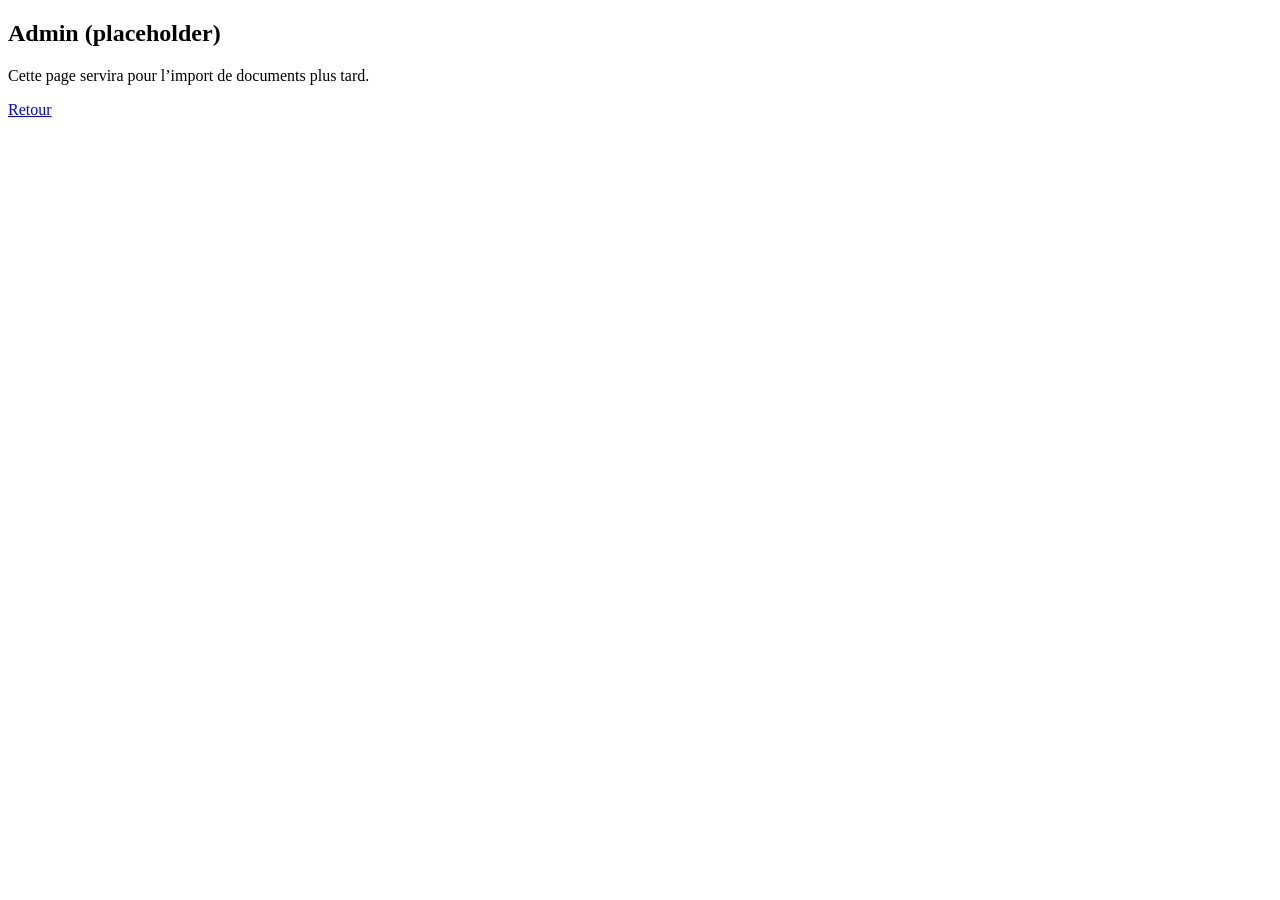
==== frontend/admin.html @ f57823db "Initial commit - RAG Defense PFE structure + backend + frontend" ====
<!doctype html>
<html lang="fr">
<head>
  <meta charset="utf-8" />
  <title>Admin</title>
  <link rel="stylesheet" href="/static/style.css" />
</head>
<body>
  <div class="card">
    <h2>Admin (placeholder)</h2>
    <p>Cette page servira pour l’import de documents plus tard.</p>
    <p><a href="/app">Retour</a></p>
  </div>
</body>
</html>
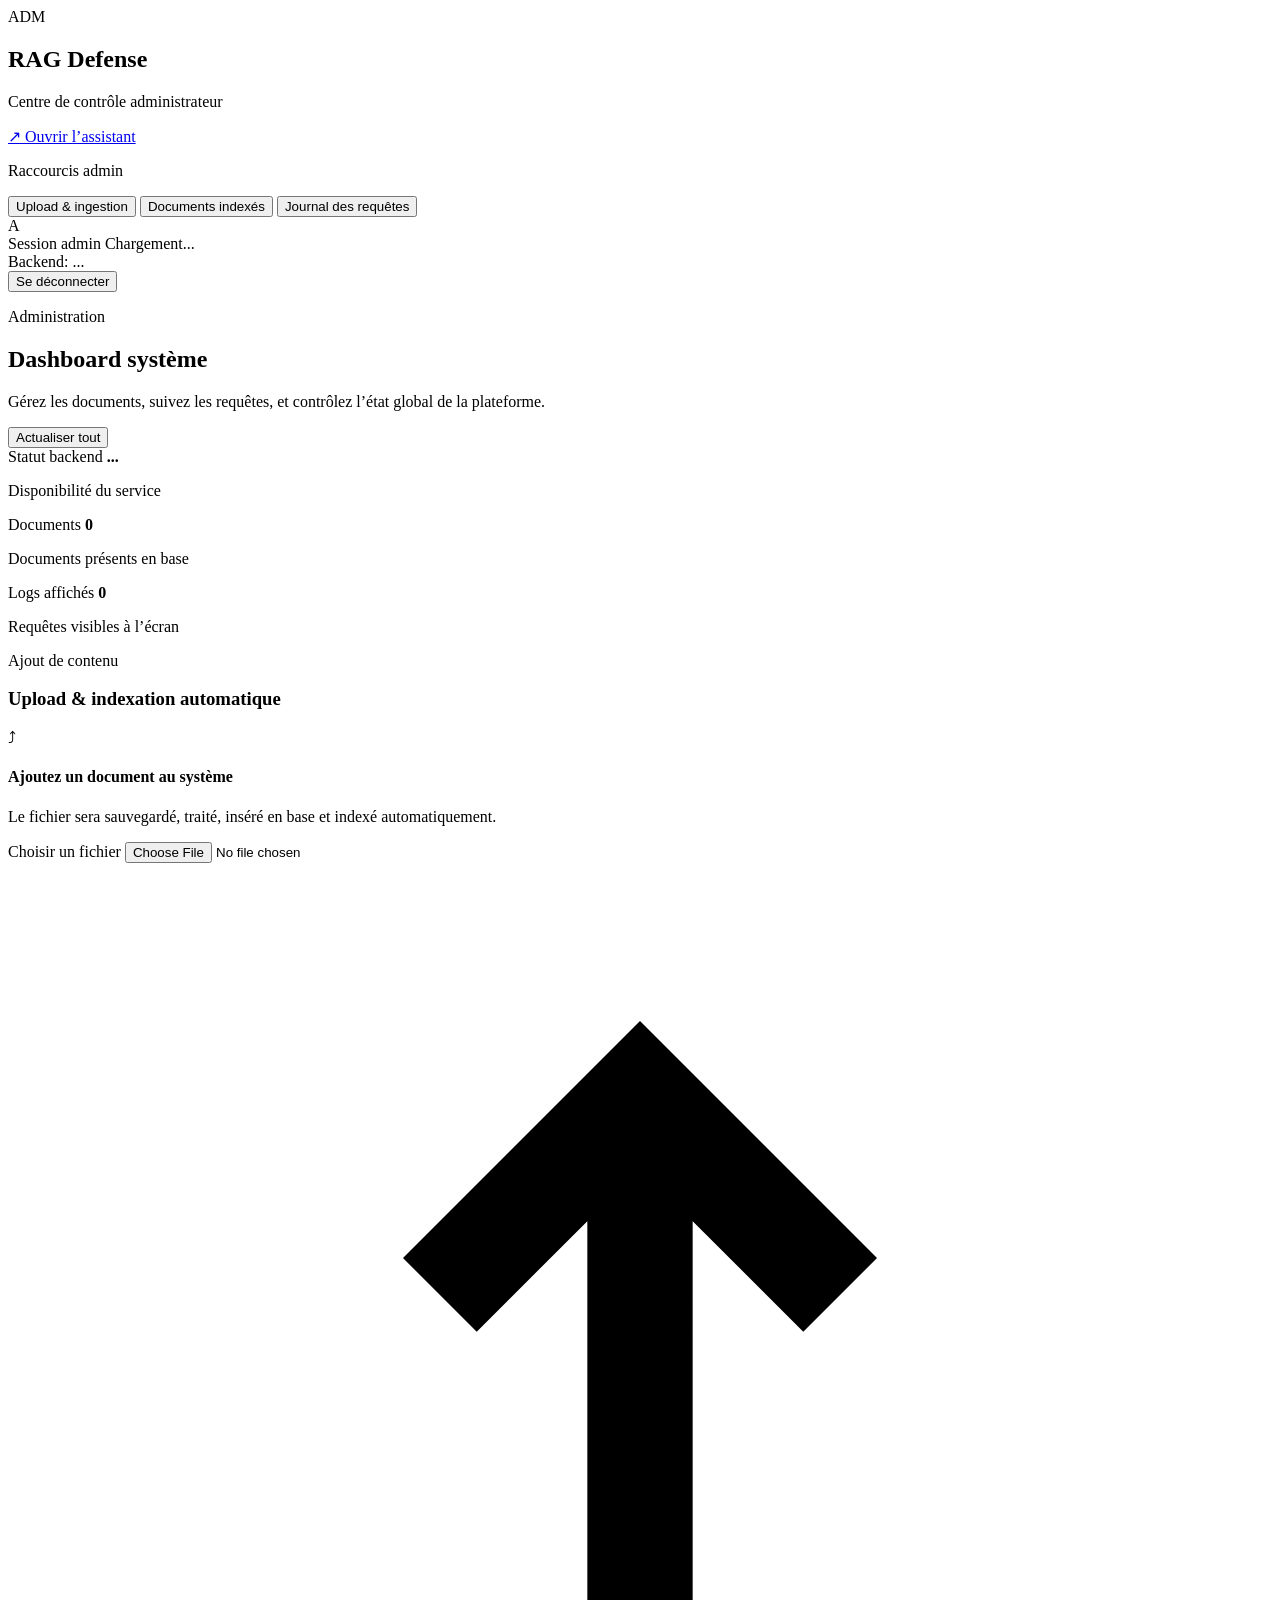
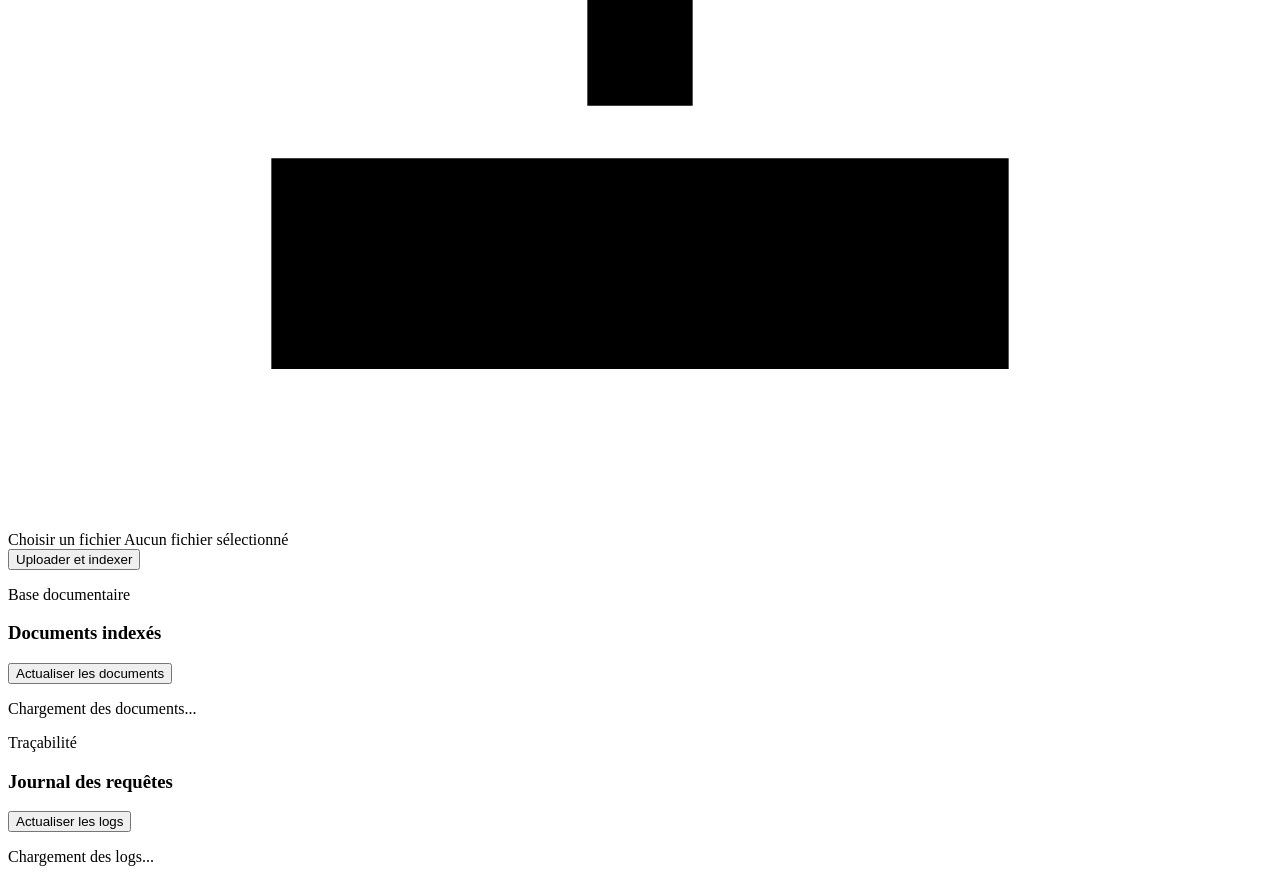
==== commit 496da7c0: "final push" ====
--- a/frontend/admin.html
+++ b/frontend/admin.html
@@ -1,15 +1,219 @@
 <!doctype html>
 <html lang="fr">
 <head>
-  <meta charset="utf-8" />
-  <title>Admin</title>
-  <link rel="stylesheet" href="/static/style.css" />
+    <meta charset="utf-8">
+    <meta name="viewport" content="width=device-width, initial-scale=1">
+    <title>RAG Defense Admin</title>
+    <link rel="stylesheet" href="/static/style.css">
 </head>
-<body>
-  <div class="card">
-    <h2>Admin (placeholder)</h2>
-    <p>Cette page servira pour l’import de documents plus tard.</p>
-    <p><a href="/app">Retour</a></p>
-  </div>
+<body class="app-shell">
+    <div class="app-layout admin-layout">
+        <aside class="sidebar">
+            <div class="sidebar-top">
+                <div class="brand-card">
+                    <div class="brand-badge">ADM</div>
+                    <div>
+                        <h1>RAG Defense</h1>
+                        <p>Centre de contrôle administrateur</p>
+                    </div>
+                </div>
+
+                <a href="/app" class="sidebar-action admin-link-btn">
+                    <span>↗</span>
+                    Ouvrir l’assistant
+                </a>
+
+                <div class="sidebar-section">
+                    <p class="sidebar-label">Raccourcis admin</p>
+
+                    <button class="suggestion-chip admin-nav-btn" data-target="uploadSection">
+                        Upload & ingestion
+                    </button>
+
+                    <button class="suggestion-chip admin-nav-btn" data-target="documentsSection">
+                        Documents indexés
+                    </button>
+
+                    <button class="suggestion-chip admin-nav-btn" data-target="logsSection">
+                        Journal des requêtes
+                    </button>
+                </div>
+            </div>
+
+            <div class="sidebar-bottom">
+                <div class="sidebar-user-card">
+                    <div class="sidebar-user-avatar" id="userAvatar">A</div>
+                    <div class="sidebar-user-meta">
+                        <span class="sidebar-user-title">Session admin</span>
+                        <span id="sessionInfo">Chargement...</span>
+                    </div>
+                </div>
+
+                <div class="sidebar-status-row">
+                    <div class="status-pill" id="health">Backend: ...</div>
+                </div>
+
+                <button id="logoutBtn" class="logout-btn">
+                    Se déconnecter
+                </button>
+            </div>
+        </aside>
+
+        <main class="admin-main">
+            <header class="admin-header">
+                <div>
+                    <p class="eyebrow">Administration</p>
+                    <h2>Dashboard système</h2>
+                    <p class="admin-subtitle">
+                        Gérez les documents, suivez les requêtes, et contrôlez l’état global de la plateforme.
+                    </p>
+                </div>
+
+                <div class="admin-header-actions">
+                    <button id="refreshAllBtn" class="ghost-btn" type="button">
+                        Actualiser tout
+                    </button>
+                </div>
+            </header>
+
+            <section class="admin-summary-grid">
+                <div class="admin-stat-card">
+                    <span class="admin-stat-label">Statut backend</span>
+                    <strong class="admin-stat-value" id="adminHealthStat">...</strong>
+                    <p class="admin-stat-hint">Disponibilité du service</p>
+                </div>
+
+                <div class="admin-stat-card">
+                    <span class="admin-stat-label">Documents</span>
+                    <strong class="admin-stat-value" id="documentsCount">0</strong>
+                    <p class="admin-stat-hint">Documents présents en base</p>
+                </div>
+
+                <div class="admin-stat-card">
+                    <span class="admin-stat-label">Logs affichés</span>
+                    <strong class="admin-stat-value" id="logsCount">0</strong>
+                    <p class="admin-stat-hint">Requêtes visibles à l’écran</p>
+                </div>
+            </section>
+
+            <section class="admin-panel" id="uploadSection">
+                <div class="admin-panel-head">
+                    <div>
+                        <p class="panel-eyebrow">Ajout de contenu</p>
+                        <h3>Upload & indexation automatique</h3>
+                    </div>
+                </div>
+
+                <div class="upload-hero">
+                    <div class="upload-hero-icon">⤴</div>
+                    <div>
+                        <h4>Ajoutez un document au système</h4>
+                        <p>
+                            Le fichier sera sauvegardé, traité, inséré en base et indexé automatiquement.
+                        </p>
+                    </div>
+                </div>
+
+                <form id="uploadForm" class="upload-form-premium">
+                    <div class="upload-input-wrap">
+                        <label for="uploadFile">Choisir un fichier</label>
+
+                        <input
+                            type="file"
+                            id="uploadFile"
+                            name="file"
+                            class="upload-file-input"
+                            accept=".txt,.docx,.pdf"
+                            required
+                        >
+
+                        <label for="uploadFile" class="upload-dropzone" id="uploadDropzone">
+                            <div class="upload-dropzone-icon">
+                                <svg viewBox="0 0 24 24" aria-hidden="true">
+                                    <path d="M12 3l4.5 4.5-1.4 1.4L13 6.8V16h-2V6.8L8.9 8.9 7.5 7.5 12 3zm-7 14h14v4H5v-4z"/>
+                                </svg>
+                            </div>
+
+                            <div class="upload-dropzone-text">
+                                <span class="upload-dropzone-title">Choisir un fichier</span>
+                                <span class="upload-dropzone-subtitle" id="uploadFileName">
+                                    Aucun fichier sélectionné
+                                </span>
+                            </div>
+                        </label>
+                    </div>
+
+                    <button type="submit" class="button button-primary">
+                        Uploader et indexer
+                    </button>
+                </form>
+
+                <p id="uploadMessage" class="footer"></p>
+            </section>
+
+            <section class="admin-panel" id="documentsSection">
+                <div class="admin-panel-head">
+                    <div>
+                        <p class="panel-eyebrow">Base documentaire</p>
+                        <h3>Documents indexés</h3>
+                    </div>
+
+                    <button id="refreshDocumentsBtn" class="ghost-btn" type="button">
+                        Actualiser les documents
+                    </button>
+                </div>
+
+                <p id="documentsMessage">Chargement des documents...</p>
+
+                <div class="admin-table-wrap">
+                    <table id="documentsTable" style="display: none;">
+                        <thead>
+                            <tr>
+                                <th>ID</th>
+                                <th>Titre</th>
+                                <th>Nom du fichier</th>
+                                <th>Type</th>
+                                <th>Date d'import</th>
+                            </tr>
+                        </thead>
+                        <tbody id="documentsTableBody"></tbody>
+                    </table>
+                </div>
+            </section>
+
+            <section class="admin-panel" id="logsSection">
+                <div class="admin-panel-head">
+                    <div>
+                        <p class="panel-eyebrow">Traçabilité</p>
+                        <h3>Journal des requêtes</h3>
+                    </div>
+
+                    <button id="refreshLogsBtn" class="ghost-btn" type="button">
+                        Actualiser les logs
+                    </button>
+                </div>
+
+                <p id="logsMessage">Chargement des logs...</p>
+
+                <div class="admin-table-wrap">
+                    <table id="logsTable" style="display: none;">
+                        <thead>
+                            <tr>
+                                <th>ID</th>
+                                <th>Utilisateur</th>
+                                <th>Question</th>
+                                <th>Documents utilisés</th>
+                                <th>Date</th>
+                            </tr>
+                        </thead>
+                        <tbody id="logsTableBody"></tbody>
+                    </table>
+                </div>
+            </section>
+        </main>
+    </div>
+
+    <script src="/static/app.js"></script>
+    <div id="toastContainer" class="toast-container"></div>
 </body>
-</html>
+</html>
